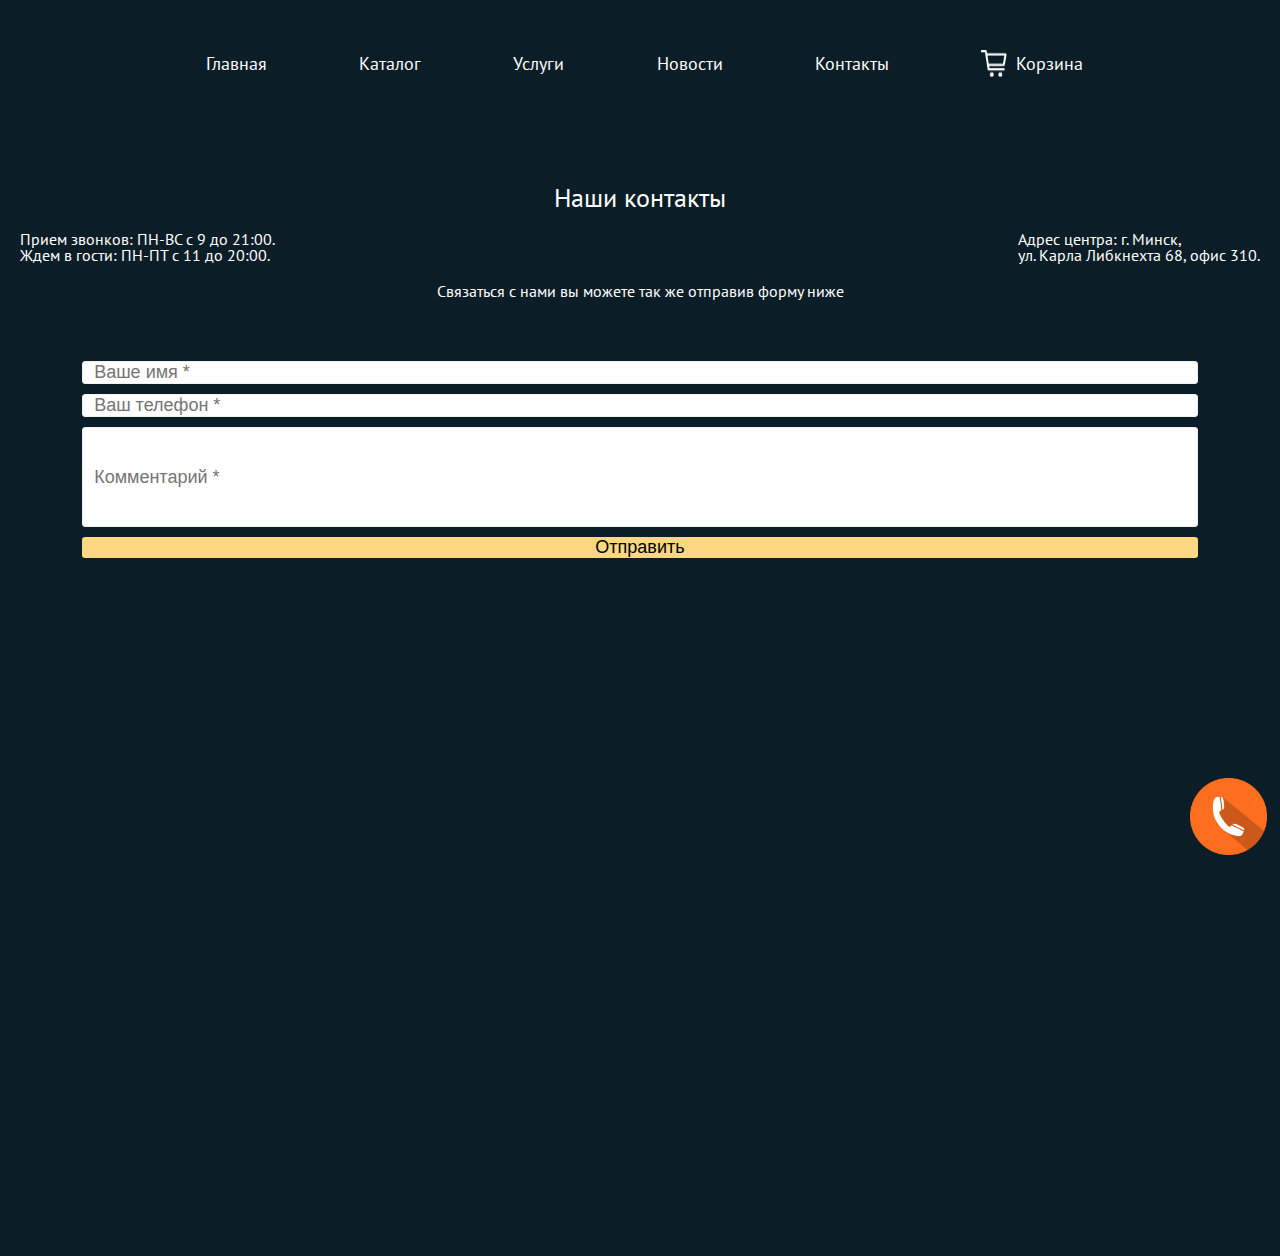
==== pages/contacts.html @ 9de20d07 "pages" ====
<!DOCTYPE html>
<html lang="en">

<head>
    <meta charset="UTF-8">
    <meta http-equiv="X-UA-Compatible" content="IE=edge">
    <meta name="viewport" content="width=device-width, initial-scale=1.0">
    <link rel="stylesheet" href="../css/style.css">
    <link href="https://fonts.googleapis.com/css?family=PT+Sans:regular,italic,700,700italic" rel="stylesheet" />
    <script src="../js/script.js"></script>
    <title>Parallax_site_moto</title>
</head>

<body>
    <section class="content">
        <div class="content__container _container">
            <ul class="content__nav">
                <li><a href="../index.html">Главная</a></li>
                <li><a href="../index.html#catalog">Каталог</a></li>
                <li><a href="../pages/services.html">Услуги</a></li>
                <li><a href="../pages/news.html">Новости</a></li>
                <li><a href="contacts.html">Контакты</a></li>
                <li>
                    <button class="button"><a href="#"><img class="content__nav_img" src="../img/IMAGE.png"
                                alt="shopping" />
                            <p>Корзина</p>
                        </a>
                    </button>
                </li>
            </ul>
        </div>
    </section>

    <section class="contacts">
        <div class="page_container page_container--size">
            <h2>Наши контакты</h2>
            <span class="news_wrapper">
                <p class="news__tagline">
                    Прием звонков: ПН-ВС с 9 до 21:00.<br>
                    Ждем в гости: ПН-ПТ с 11 до 20:00.
                </p>
                <p class="news__tagline">
                    Адрес центра: г. Минск,<br>
                    ул. Карла Либкнехта 68, офис 310.
                </p>
            </span>
            <h3>Связаться с нами вы можете так же отправив форму ниже</h3>
            <div class="contacts_block">

                <form action="" method="post" class="contacts_block__form">
                    <input id="POST-name" type="text" placeholder="Ваше имя *"></input>
                    <input id="POST-tel" type="tel" placeholder="Ваш телефон *"></input>
                    <input id="POST-text" class="contacts_block_input" type="text" placeholder="Комментарий *"></input>
                    <button type="button" value="Отправить">Отправить</button>
                </form>

                <div class="contacts_map">
                    <iframe
                        src="https://www.google.com/maps/embed?pb=!1m18!1m12!1m3!1d3414.985298394822!2d27.526844187471568!3d53.896982744283854!2m3!1f0!2f0!3f0!3m2!1i1024!2i768!4f13.1!3m3!1m2!1s0x46dbcf82b8d4c243%3A0x9591925c14992457!2z0JzQvtGPLdCQ0LnRgtC4LdCo0LrQvtC70LAu0LHQtdC7!5e1!3m2!1sru!2sby!4v1672155993022!5m2!1sru!2sby"
                        width="100%" height="500" style="border-radius: 10px;" allowfullscreen="" loading="lazy"
                        referrerpolicy="no-referrer-when-downgrade"></iframe>
                </div>

            </div>
        </div>
        <a href="#" class="call"><img class="call_img" src="../img/phone.png"></a>
    </section>





</body>

</html>
---- css/style.css ----
/*reset*/
*::-webkit-scrollbar {
  width: 0;
}
*,
*::before,
*::after {
  padding: 0;
  margin: 0;
  border: 0;
  box-sizing: border-box;
}
a {
  text-decoration: none;
}
ul,
ol,
li {
  list-style-type: none;
}
img {
  vertical-align: top;
}
h1,
h2,
h3,
h4,
h5,
h6 {
  font-weight: inherit;
  font-size: inherit;
}
html,
body {
  height: 100%;
  line-height: 1;
  font-size: 16px;
  background-color: #0b1d26;
  color: #fff;
  font-family: "PT Sans";
}
.wrapper {
  min-height: 100%;
}
/**************/
._container {
  max-width: 1000px;
  margin: 0px auto;
  padding: 50px 20px;
}
.page_container {
  max-width: 1280px;
  margin: 0px auto;
  padding: 50px 20px;
}
/*************/
.parallax {
  min-height: 100vh;
}
.parallax__body {
  position: fixed;
  width: 100%;
  height: 100%;
  top: 0;
  left: 0;
}
.parallax__container {
  text-transform: uppercase;
  position: relative;
  z-index: 2;
}
.parallax__label {
  color: #fbd784;
  display: flex;
  font-size: 18px;
  letter-spacing: 6px;
  margin: 0px 0px 30px 0px;
  align-items: center;
}
.parallax__label::before {
  flex: 0 0 70px;
  content: "";
  margin: 0px 30px 0px 0px;
  background-color: #fbd784;
  height: 1px;
}
.parallax__title {
  font-size: 65px;
}
.parallax__images {
  position: absolute;
  width: 120%;
  height: 120%;
  top: -10%;
  left: -10px;
  z-index: 1;
}
.images-parallax__item {
  position: absolute;
  width: 100%;
  height: 100%;
  top: 0;
  left: 0;
}
.images-parallax__clouds {
  position: absolute;
  width: 100%;
  height: 100%;
  left: 0;
}
.images-parallax__forest {
  position: absolute;
  width: 100%;
  height: 100%;
  left: 0;
}
.images-parallax__item--size {
  position: absolute;
  width: 100%;
  height: 100%;
  top: 20%;
  left: 0;
}
.images-parallax__man {
  position: absolute;
  width: 335px;
  height: auto;
}
.images-parallax__clouds {
  background: url("../img/clouds.png") top / cover no-repeat;
  top: 0;
}
.images-parallax__forest {
  background: url("../img/forest.png") top / cover no-repeat;
  top: 15%;
  left: -5%;
  z-index: 2;
}
.images-parallax__man {
  background: url("../img/moto.png") top / cover no-repeat;
  top: 5%;
  height: 60%;
  right: 30%;
  z-index: 9;
}
.content {
  background-color: #0b1d26;
  position: relative;
  z-index: 2;
}
.content::before {
  pointer-events: 0;
  content: "";
  position: absolute;
  width: 100%;
  height: 100px;
  top: 0;
  left: 0;
  transform: translate(0px, -100%);
  background: linear-gradient(180deg, rgba(11, 29, 38, 0) 5%, #0b1d26 100%);
}
.content__title {
  font-style: 35px;
  margin: 0px 0px 30px 0px;
}
.content__nav {
  font-size: 16px;
  line-height: 150%;
  display: flex;
  justify-content: space-around;
  align-items: center;
  padding-bottom: 5%;
}

.content__text p {
  margin: 0px 0px 30px 0px;
}
/*****************/
.content__nav {
  font-size: 18px;
}
.content__nav a {
  color: #fff;
}
.content__nav a:hover {
  color: #fbd784;
}
.parallax__label a {
  text-decoration: none;
  color: #fff;
}
.content__tagline {
  text-align: center;
  font-size: 20px;
  color: #fbd784;
}
.button {
  display: flex;
  justify-content: space-between;
  align-items: center;
  background: none;
  font-size: 18px;
  line-height: 150%;
  font-family: "PT Sans";
}
.button a {
  display: flex;
  text-decoration: none;
  color: #fff;
}
.button p {
  padding-left: 10%;
  padding-right: 10%;
  text-align: center;
}
.page_container h2 {
  font-size: 26px;
  text-align: center;
}
.catalog_block {
  display: flex;
  justify-content: flex-start;
  flex-wrap: wrap;
  align-items: normal;
}
.catalog_block__item {
  width: 280px;
  height: auto;
  box-sizing: border-box;
  margin: 20px auto;
  display: flex;
  flex-direction: column;
  align-items: center;
}
.item__img {
  height: 100%;
  width: 100%;
  object-fit: cover;
  object-position: center;
  border-radius: 25% 10%;
  box-shadow: 20px 20px 50px rgb(0 0 0 / 95%);
}
.item__img img {
  max-width: 100%;
}
.item__title {
  padding-top: 5%;
  color: #fff;
  font-family: "PT Sans";
}

/*анимация при наведении на элемент каталога*/

/* animation */
.item__img:hover {
  box-shadow: 20px 20px 50px rgba(251, 215, 132, 0.95);
}

/*services*/
.acor-container {
  margin: 20px 0;
}
.acor-container .acor-body {
  width: calc(100% - 40px);
  margin: 0 auto;
  height: 0;
  color: rgba(0, 0, 0, 0);
  background-color: #fff;
  line-height: 18px;
  padding: 0 30px;
  box-sizing: border-box;
  transition: color 0.5s, padding 0.5s;
  overflow: hidden;
  font-family: Verdana, sans-serif;
  font-size: 16px;
  box-shadow: 0 4px 8px rgba(0, 0, 0, 0.2), 0 10px 16px rgba(0, 0, 0, 0.2);
}
.acor-container .acor-body p {
  margin: 0 0 10px;
}
.acor-container label {
  cursor: pointer;
  background-color: #0b1d26;
  display: block;
  padding: 15px 20px;
  width: 100%;
  color: #bfe2ff;
  font-weight: 300;
  box-sizing: border-box;
  z-index: 100;
  font-size: 18px;
  margin: 0 0 5px;
  transition: color 0.35s;
}
.acor-container label:hover {
  color: #fff;
}
.acor-container input {
  display: none;
}
.acor-container label:before {
  content: "\276F";
  float: right;
}
.acor-container input:checked + label {
  background-color: #0b1d26;
  color: #fff;
  box-shadow: 0 8px 26px rgba(0, 0, 0, 0.4), 0 28px 30px rgba(0, 0, 0, 0.3);
}
.acor-container input:checked + label:before {
  transition: transform 0.35s;
  transform: rotate(90deg);
}
.acor-container input:checked + label + .acor-body {
  height: auto;
  margin-top: -5px;
  color: #000;
  padding: 20px 30px 10px;
}
.page_container--size {
  padding: 10px 20px;
}
.page_container h2 {
  padding-bottom: 20px;
}
.page_container h3 {
  padding-top: 20px;
  text-align: center;
  font-size: 18;
}
/**************/
.service_image {
  display: flex;
  justify-content: flex-start;
  flex-wrap: wrap;
  align-items: normal;
}
.scale {
  display: inline-block; /* Строчно-блочный элемент */
  overflow: hidden; /* Скрываем всё за контуром */
  width: 280px;
  height: auto;
  box-sizing: border-box;
  margin: 20px auto;
  display: flex;
  flex-direction: column;
  align-items: center;
}
.news__image {
  display: inline-block; /* Строчно-блочный элемент */
  overflow: hidden; /* Скрываем всё за контуром */
  width: 90%;
  height: auto;
  box-sizing: border-box;
  margin: 20px auto;
  display: flex;
  flex-direction: column;
  align-items: center;
}
.scale img {
  transition: 1s; /* Время эффекта */
  display: block; /* Убираем небольшой отступ снизу */
}
.scale img:hover {
  transform: scale(1.2); /* Увеличиваем масштаб */
}
.call {
  position: fixed;
  bottom: 5%;
  right: 1%;
}
.call_img {
  width: 100%;
  max-width: 77px;
}
.contacts_block__form {
  display: flex;
  flex-direction: column;
  align-items: stretch;
  padding: 5%;
  gap: 10px;
}
.contacts_block__form button {
  font-size: 18px;
  outline: none;
  border: none;

  border-radius: 3px;
  background-color: #fbd784;
}
.contacts_block__form button:hover {
  cursor: pointer;
}
.contacts_block__form input,
textarea {
  font-size: 18px;
  outline: none;
  border: none;
  border: solid 1px #f2f2f2;
  border-radius: 3px;
  padding-left: 1%;
}
.contacts_block_input {
  height: 100px;
}
.contacts_map {
  text-align: center;
  padding: 5%;
  border-radius: 3px;
}
.news_wrapper {
  display: flex;
  justify-content: space-between;
}

@media (max-width: 767px) {
  .parallax__title {
    font-size: 50px;
  }
  .parallax__label {
    font-size: 16px;
    margin: 0px 0px 15px 0px;
  }
}
@media (max-width: 479px) {
  .parallax__title {
    font-size: 36px;
  }
  .parallax__label::before {
    flex: 0 0 50px;
    margin: 0px 10px 0px 0px;
  }
}
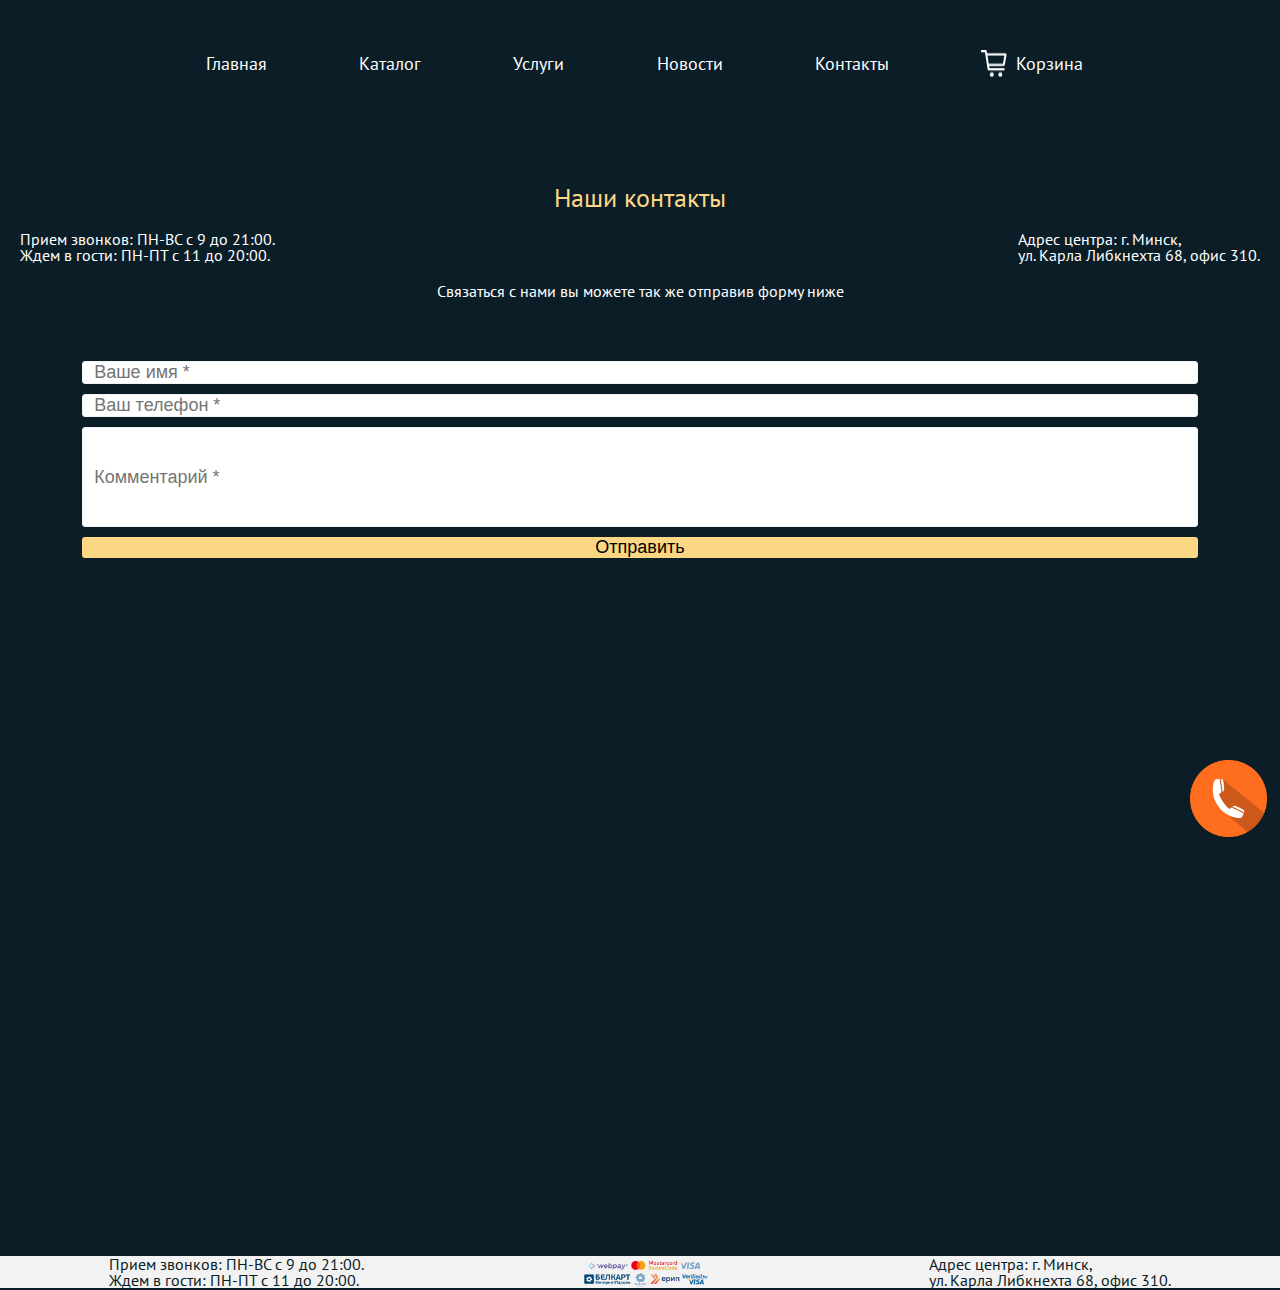
==== commit d793d45e: "tel/footer/animation" ====
--- a/pages/contacts.html
+++ b/pages/contacts.html
@@ -46,30 +46,36 @@
             </span>
             <h3>Связаться с нами вы можете так же отправив форму ниже</h3>
             <div class="contacts_block">
-
                 <form action="" method="post" class="contacts_block__form">
                     <input id="POST-name" type="text" placeholder="Ваше имя *"></input>
                     <input id="POST-tel" type="tel" placeholder="Ваш телефон *"></input>
                     <input id="POST-text" class="contacts_block_input" type="text" placeholder="Комментарий *"></input>
                     <button type="button" value="Отправить">Отправить</button>
                 </form>
-
                 <div class="contacts_map">
                     <iframe
                         src="https://www.google.com/maps/embed?pb=!1m18!1m12!1m3!1d3414.985298394822!2d27.526844187471568!3d53.896982744283854!2m3!1f0!2f0!3f0!3m2!1i1024!2i768!4f13.1!3m3!1m2!1s0x46dbcf82b8d4c243%3A0x9591925c14992457!2z0JzQvtGPLdCQ0LnRgtC4LdCo0LrQvtC70LAu0LHQtdC7!5e1!3m2!1sru!2sby!4v1672155993022!5m2!1sru!2sby"
                         width="100%" height="500" style="border-radius: 10px;" allowfullscreen="" loading="lazy"
                         referrerpolicy="no-referrer-when-downgrade"></iframe>
                 </div>
-
             </div>
         </div>
-        <a href="#" class="call"><img class="call_img" src="../img/phone.png"></a>
+        <a href="#" class="call tel"><img class="call_img" src="../img/phone.png"></a>
     </section>
 
-
-
-
-
+    <footer class="footer">
+        <span class="footer_wrapper">
+            <p class="footer__tagline footer__tagline--color ">
+                Прием звонков: ПН-ВС с 9 до 21:00.<br>
+                Ждем в гости: ПН-ПТ с 11 до 20:00.
+            </p>
+            <img class="footer__tagline__img" src="../img/payments.png" alt="" />
+            <p class="footer__tagline footer__tagline--color">
+                Адрес центра: г. Минск,<br>
+                ул. Карла Либкнехта 68, офис 310.
+            </p>
+        </span>
+    </footer>
 </body>
 
 </html>--- a/css/style.css
+++ b/css/style.css
@@ -216,7 +216,9 @@
 .page_container h2 {
   font-size: 26px;
   text-align: center;
-}
+  color: #fbd784;
+}
+
 .catalog_block {
   display: flex;
   justify-content: flex-start;
@@ -366,7 +368,7 @@
 }
 .call {
   position: fixed;
-  bottom: 5%;
+  bottom: 7%;
   right: 1%;
 }
 .call_img {
@@ -413,6 +415,58 @@
   justify-content: space-between;
 }
 
+/*анимация тряски*/
+
+.circle-01 {
+  transform: translate(-9px, -15px);
+}
+
+.rectangle-01 {
+  transform: translate(0, 10px) rotate(15deg);
+}
+
+.circle-02 {
+  transform: translate(-3px, 3px);
+}
+
+.rectangle-02 {
+  transform: translate(-4px, 15px) rotate(-8deg);
+}
+
+/* Animate on hover */
+.tel:hover {
+  animation: shake-tel 0.15s infinite alternate;
+}
+
+.footer_wrapper {
+  display: flex;
+  justify-content: space-around;
+  align-items: center;
+  background-color: #f2f2f2;
+  flex-wrap: wrap;
+}
+.footer__tagline--color {
+  color: #0b1d26;
+}
+.footer__tagline__img {
+  width: 10%;
+}
+
+@keyframes shake-tel {
+  0% {
+    transform: translate(-2px, 2px);
+  }
+  33% {
+    transform: translate(-2px, 4px);
+  }
+  66% {
+    transform: translate(-4px, 4px);
+  }
+  100% {
+    transform: translate(-4px, 2px);
+  }
+}
+
 @media (max-width: 767px) {
   .parallax__title {
     font-size: 50px;
